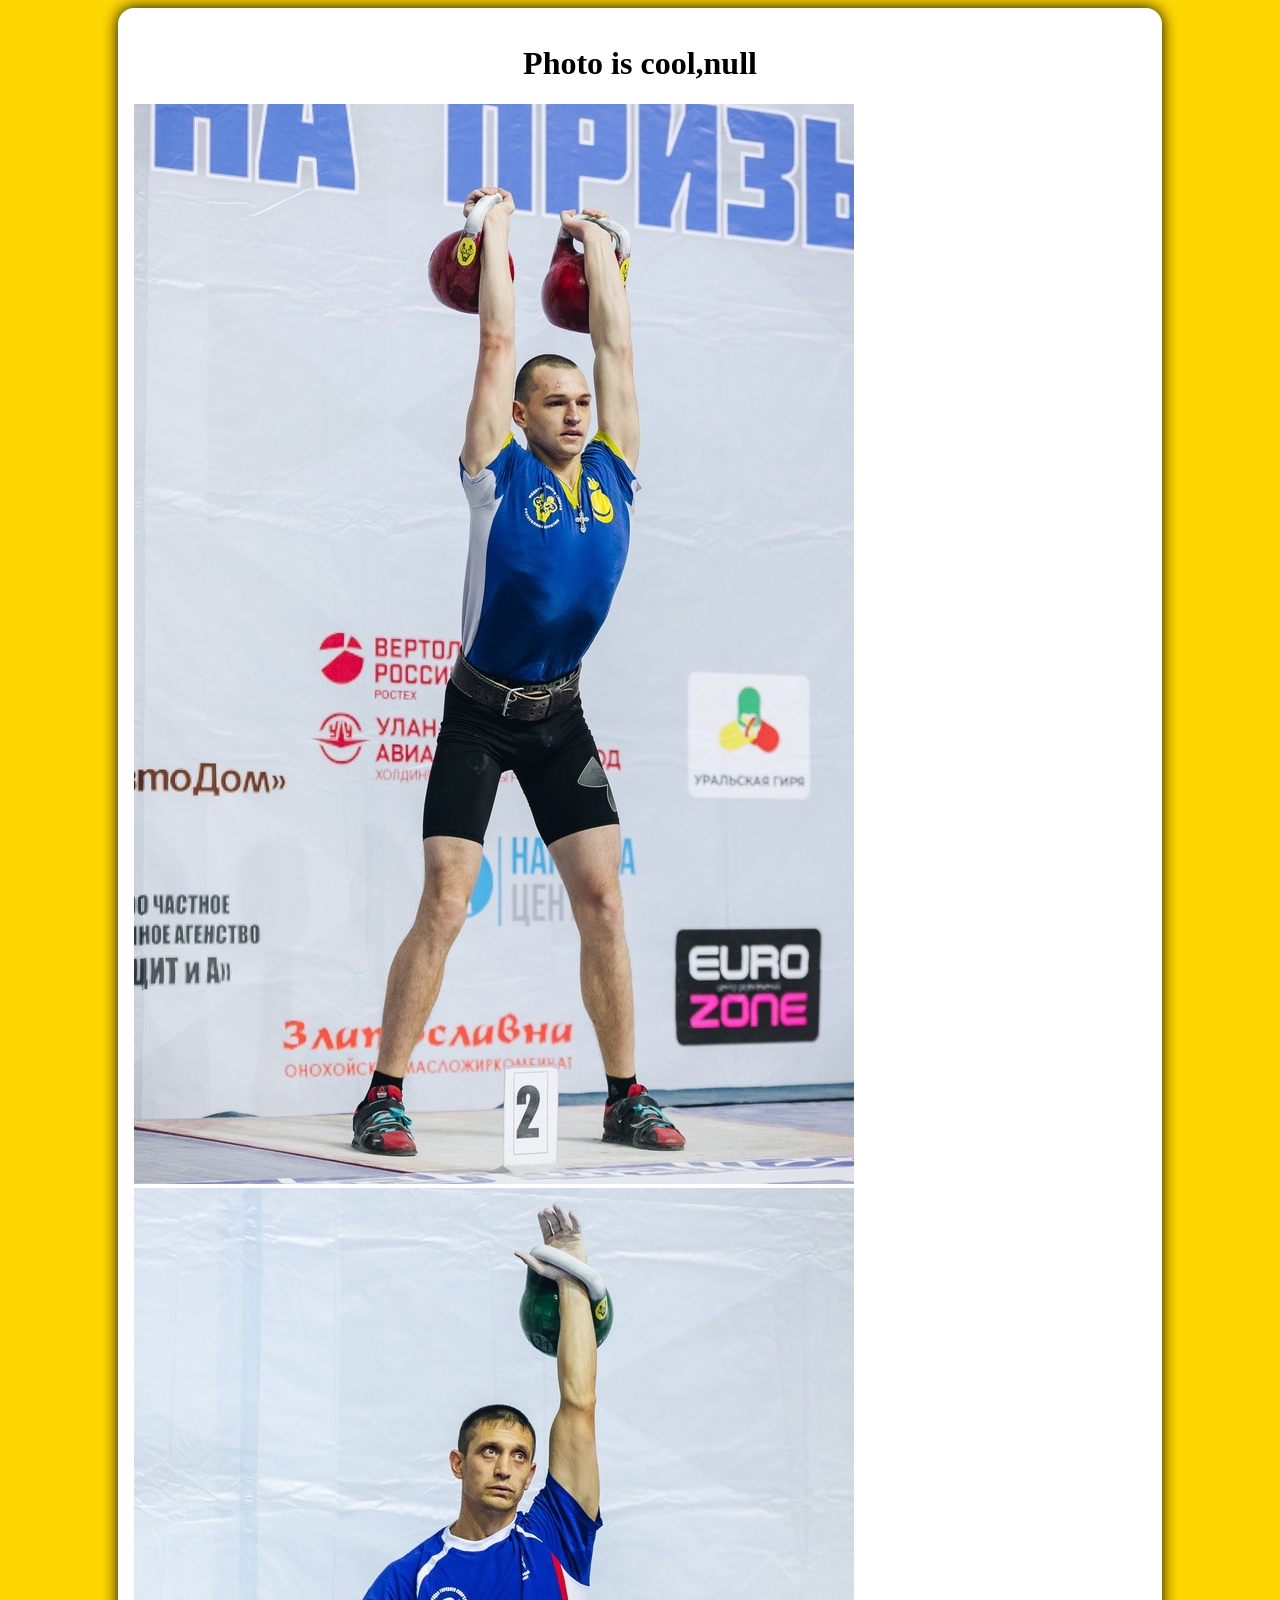
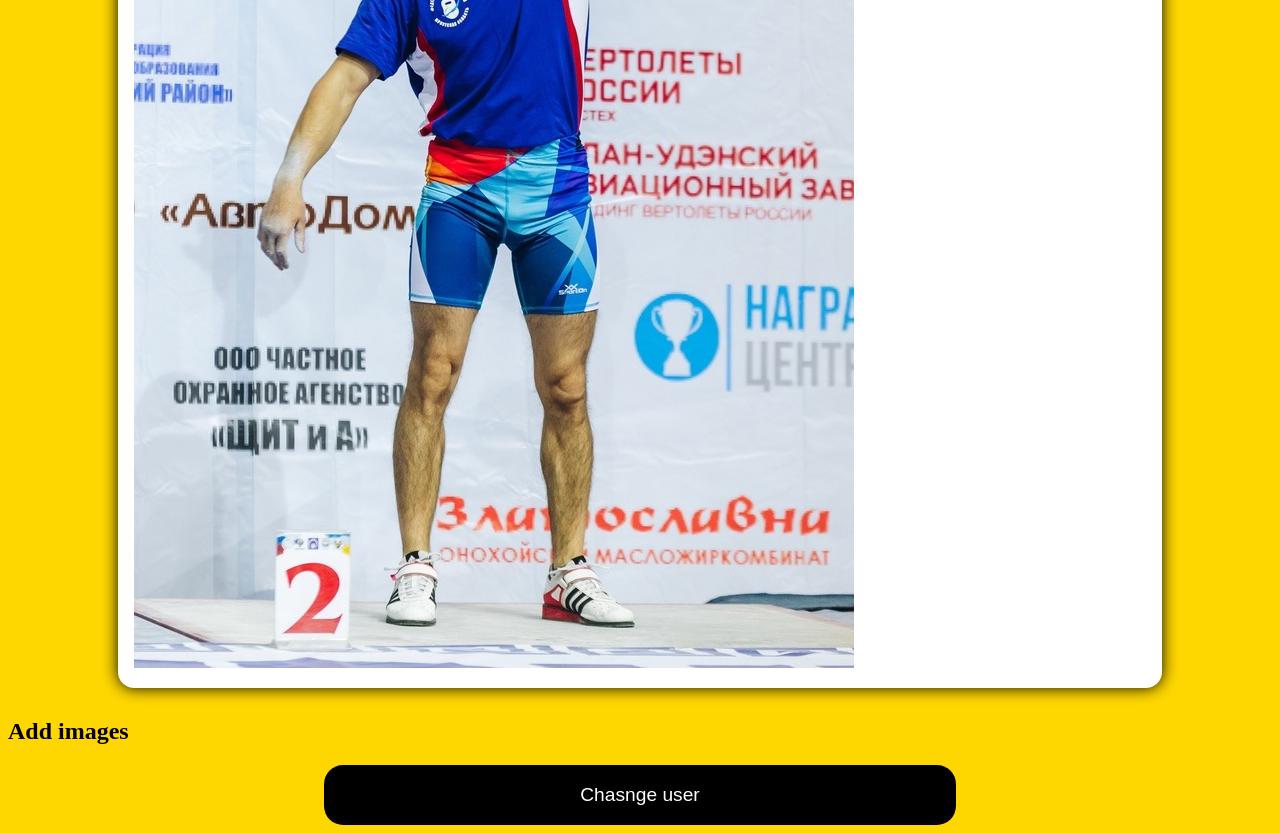
==== index.html @ a8f3ec60 "добавление блока в index.html" ====
<!DOCTYPE html>
<html lang="ru">
<head>
  <meta charset="UTF-8">
  
  <meta name="viewport" content="width=device-width, initial-scale=1.0">
  <link rel="stylesheet" href="./main.css">
  <title>images</title>
</head>
<body>
  <div class="container">
    <h1>Adding a change of image</h1>
<img src="./imajes/image1.jpeg" alt="Andrey">
<img src="./imajes/image2.jpeg" alt="Pavel">
  </div>
  <div class="section">
    <h2>Add images</h2>
  </div>
  <button>Chasnge user</button>
  <script src="./main.js"></script>
</body>
</html>
---- main.css ----
body {
  background-color: gold;
}
.container {
  margin: 0 auto;
  width: 80%;
  background-color: #fff;
  padding: 1em;
  border-radius: 1em;
  box-shadow: 0 0 1em #000;
  margin-bottom: 30px;
}
h1 {
  text-align: center;
}
img {
  text-align: center;
}

button {
  width: 50%;
  margin: 0 auto;
  display: block;
  background-color: #000;
  color: #fff;
  padding: 1em;
  border-radius: 1em;
  border: none;
  font-size: 1.2em;
  cursor: pointer;
}
button:hover {
  background-color: #fff;
  color: #000;
  border: 1px solid #000;
}
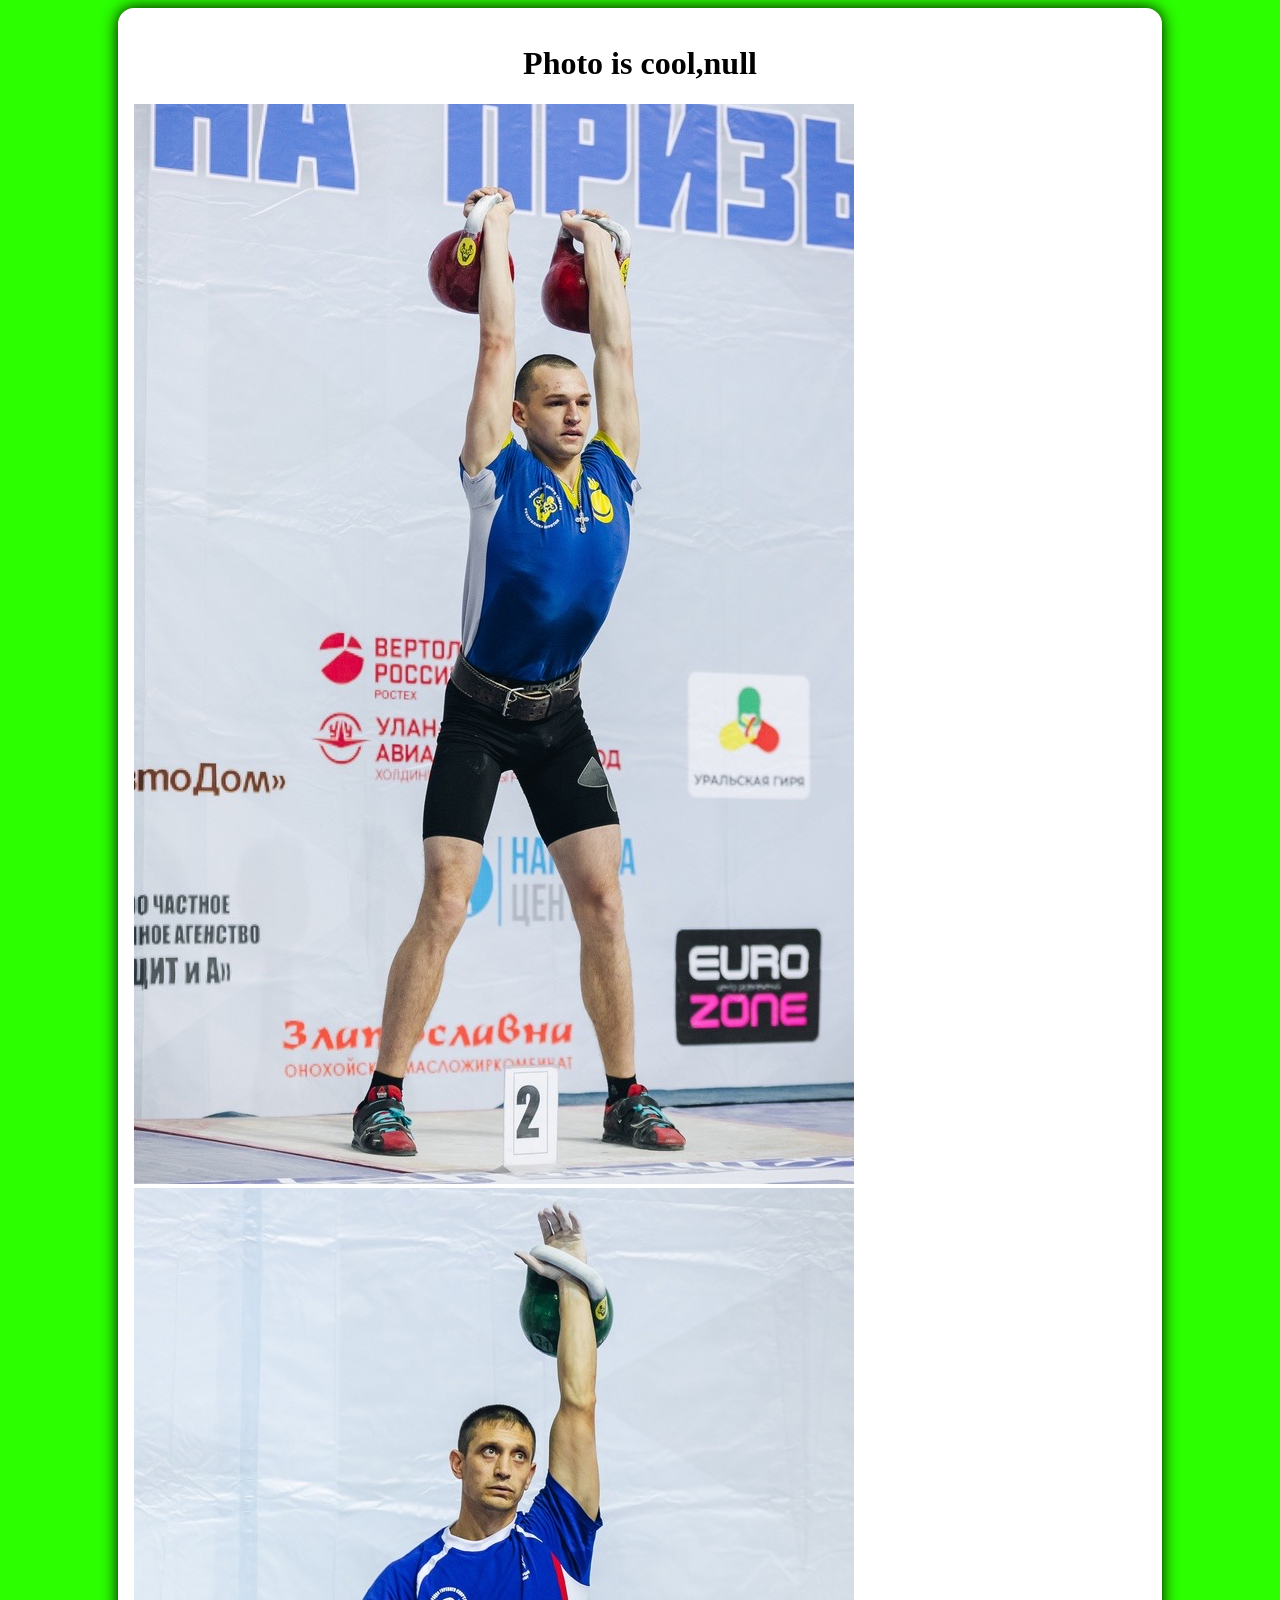
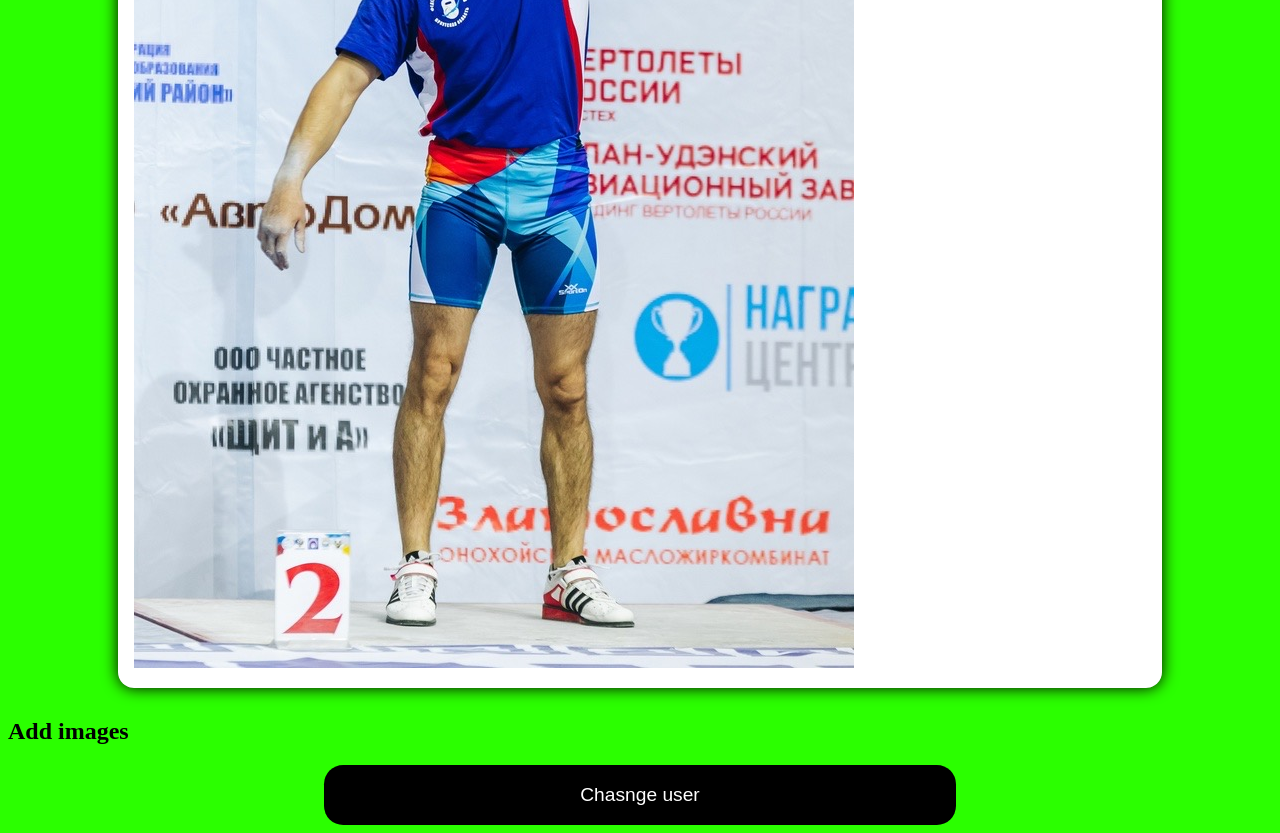
==== commit 0bc21eb5: "добавил коментарий в каждый файл" ====
--- a/index.html
+++ b/index.html
@@ -19,4 +19,5 @@
   <button>Chasnge user</button>
   <script src="./main.js"></script>
 </body>
-</html>+</html>
+<!-- коментарий -->
--- a/main.css
+++ b/main.css
@@ -1,5 +1,5 @@
 body {
-  background-color: gold;
+  background-color: rgb(43, 255, 0);
 }
 .container {
   margin: 0 auto;
@@ -33,4 +33,5 @@
   background-color: #fff;
   color: #000;
   border: 1px solid #000;
-}+}
+/* коментарий */
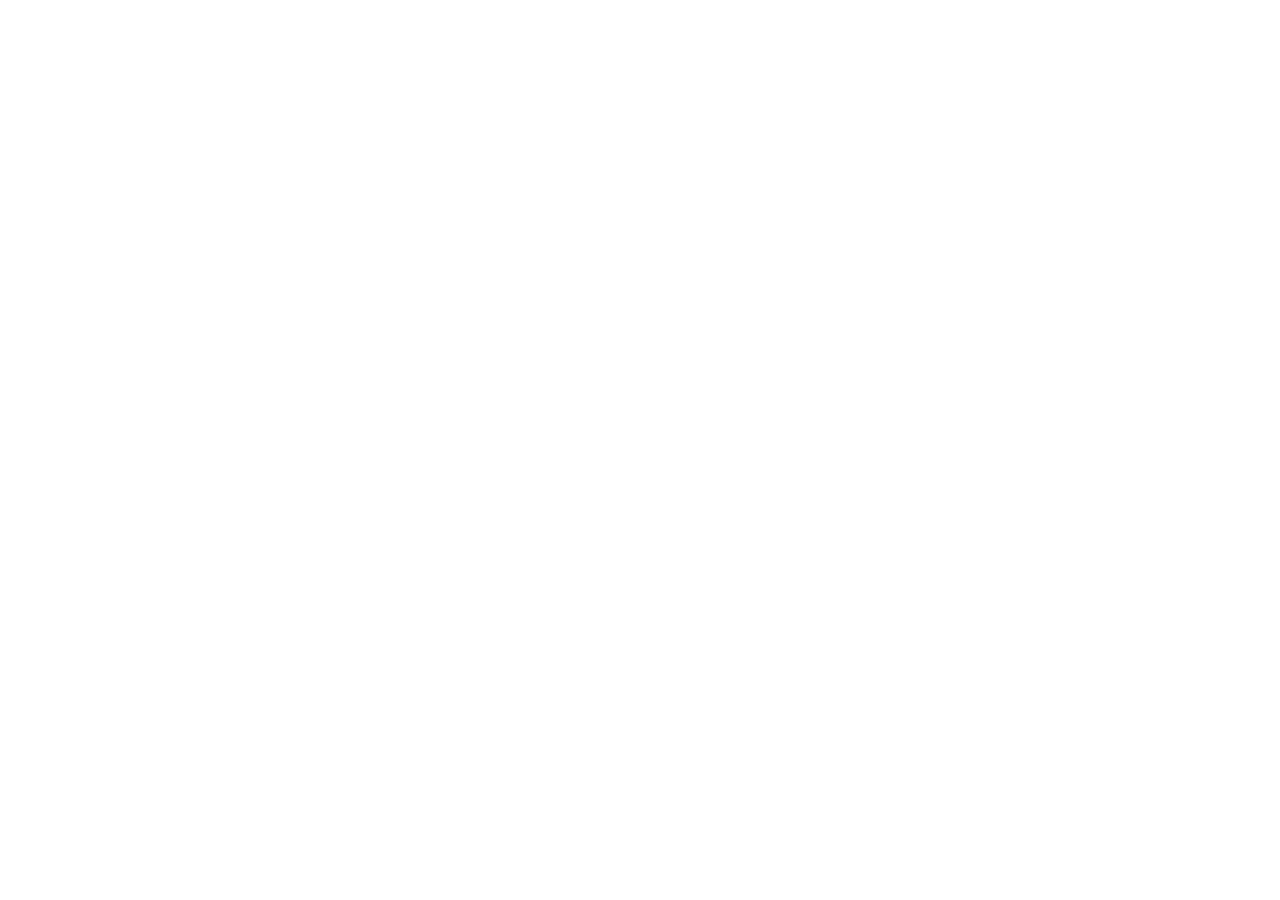
==== commit 14455a9b: "create vae and enter consloe" ====
--- a/index.html
+++ b/index.html
@@ -1,23 +1,11 @@
 <!DOCTYPE html>
-<html lang="ru">
+<html lang="en">
 <head>
   <meta charset="UTF-8">
-  
   <meta name="viewport" content="width=device-width, initial-scale=1.0">
-  <link rel="stylesheet" href="./main.css">
-  <title>images</title>
+  <title>Project</title>
 </head>
 <body>
-  <div class="container">
-    <h1>Adding a change of image</h1>
-<img src="./imajes/image1.jpeg" alt="Andrey">
-<img src="./imajes/image2.jpeg" alt="Pavel">
-  </div>
-  <div class="section">
-    <h2>Add images</h2>
-  </div>
-  <button>Chasnge user</button>
   <script src="./main.js"></script>
 </body>
-</html>
-<!-- коментарий -->+</html>
